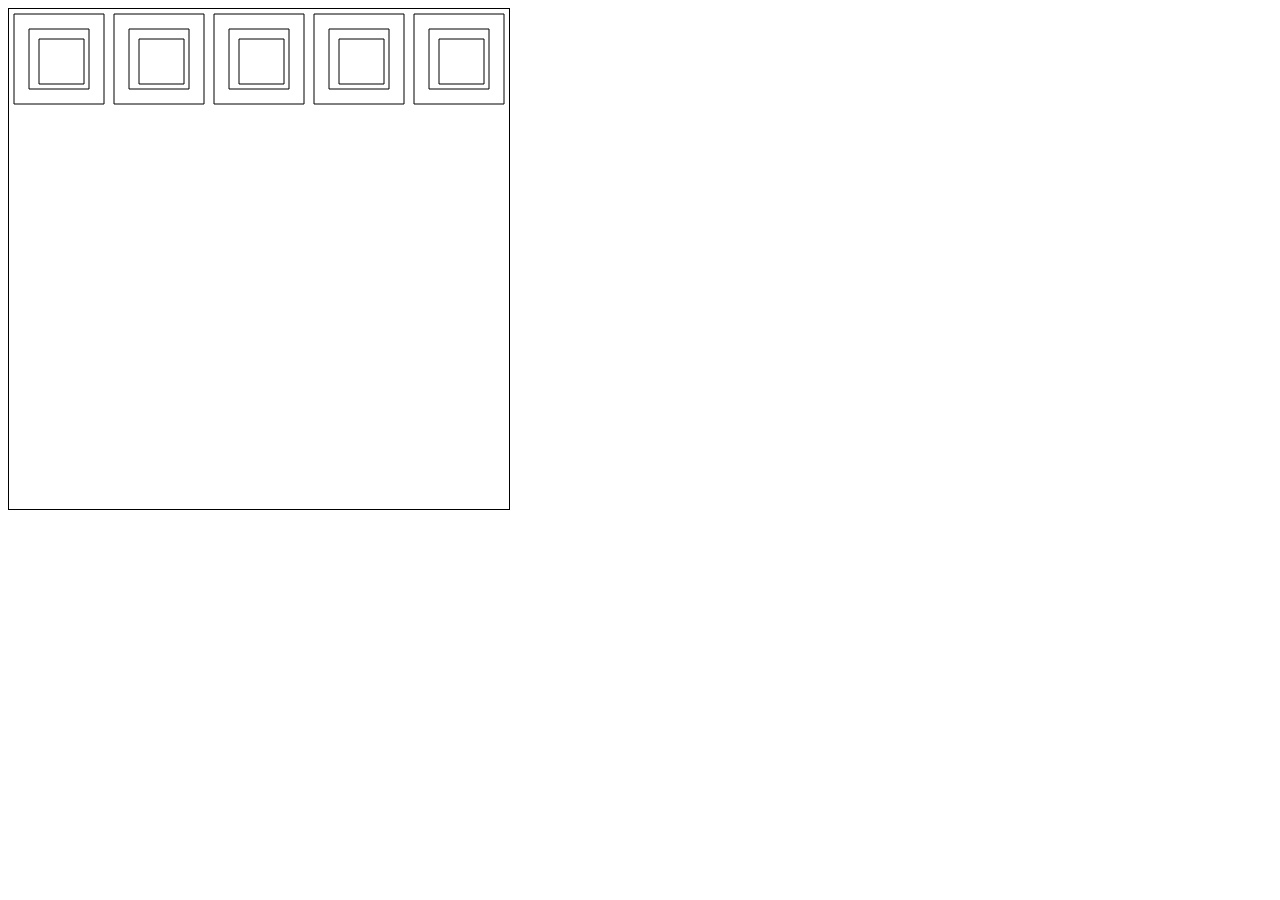
==== index2.html @ 4a5752fa "commit" ====
<!DOCTYPE html>
<html lang="en">
<head>
    <meta charset="UTF-8">
    <meta http-equiv="X-UA-Compatible" content="IE=edge">
    <meta name="viewport" content="width=device-width, initial-scale=1.0">
    <title>Zīmējums</title>
</head>
<body>
    <canvas id="myCanvas2" width="500" height="500" style="border:1px solid #000000;">
    </canvas>
    <script src="script2.js"></script>
</body>
</html>
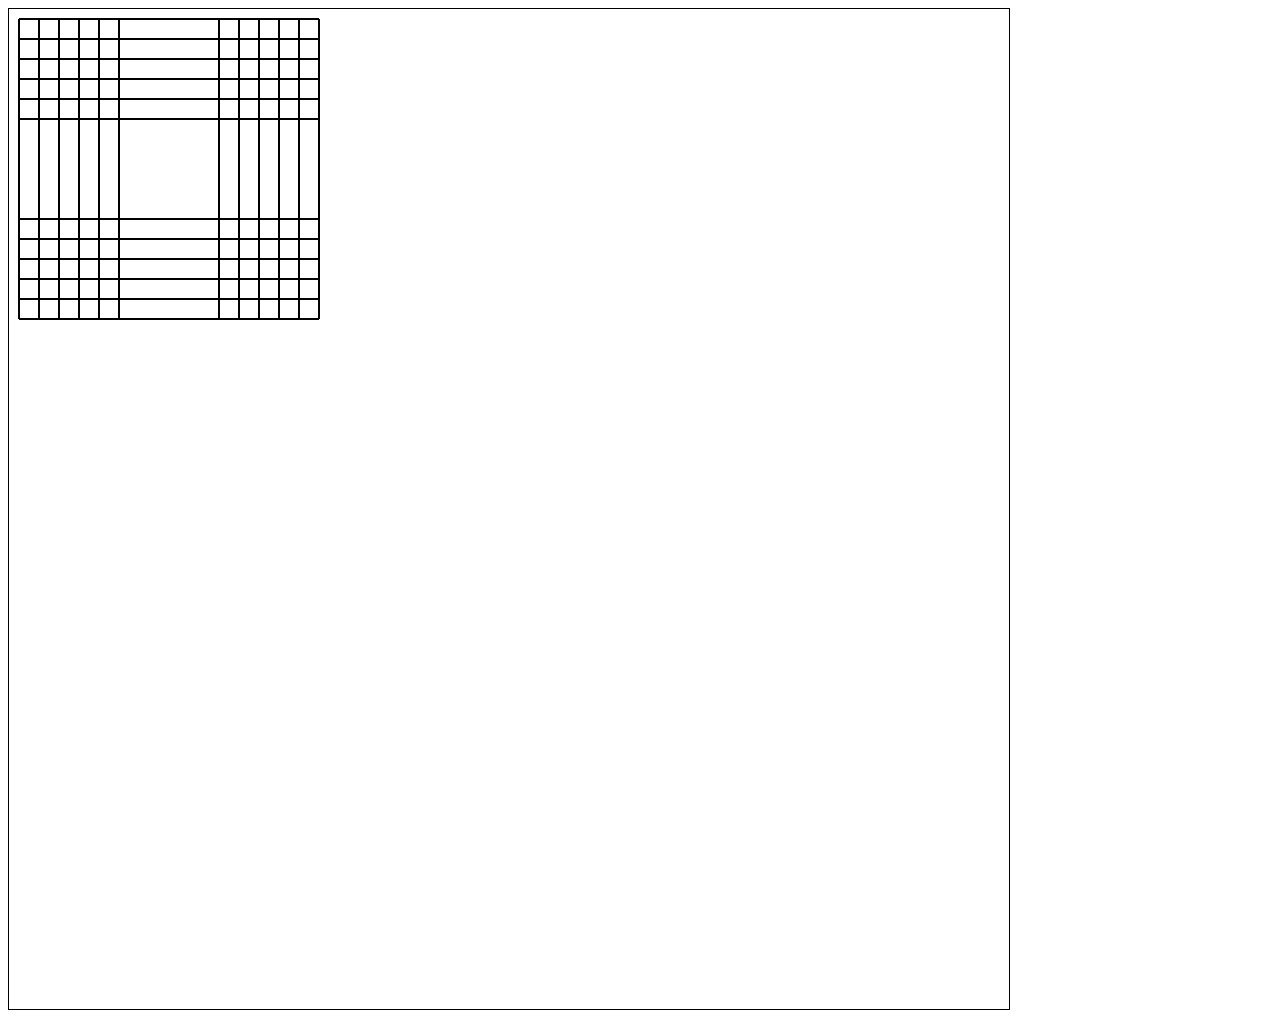
==== commit 66608691: "bs" ====
--- a/index2.html
+++ b/index2.html
@@ -7,7 +7,7 @@
     <title>Zīmējums</title>
 </head>
 <body>
-    <canvas id="myCanvas2" width="500" height="500" style="border:1px solid #000000;">
+    <canvas id="myCanvas2" width="1000" height="1000" style="border:1px solid #000000;">
     </canvas>
     <script src="script2.js"></script>
 </body>
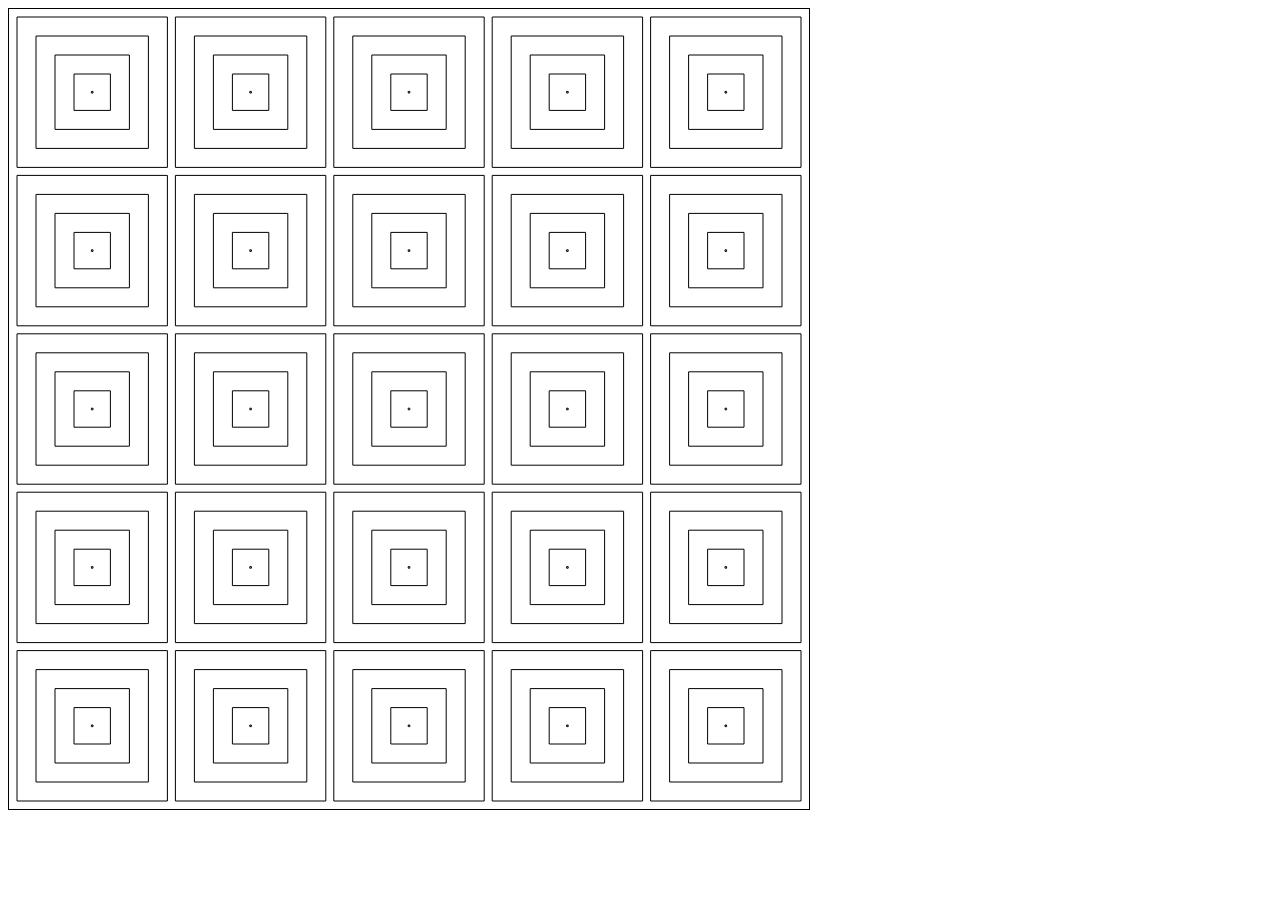
==== commit ebc49d34: "epic" ====
--- a/index2.html
+++ b/index2.html
@@ -7,7 +7,7 @@
     <title>Zīmējums</title>
 </head>
 <body>
-    <canvas id="myCanvas2" width="1000" height="1000" style="border:1px solid #000000;">
+    <canvas id="myCanvas2" width="800" height="800" style="border:1px solid #000000;">
     </canvas>
     <script src="script2.js"></script>
 </body>
